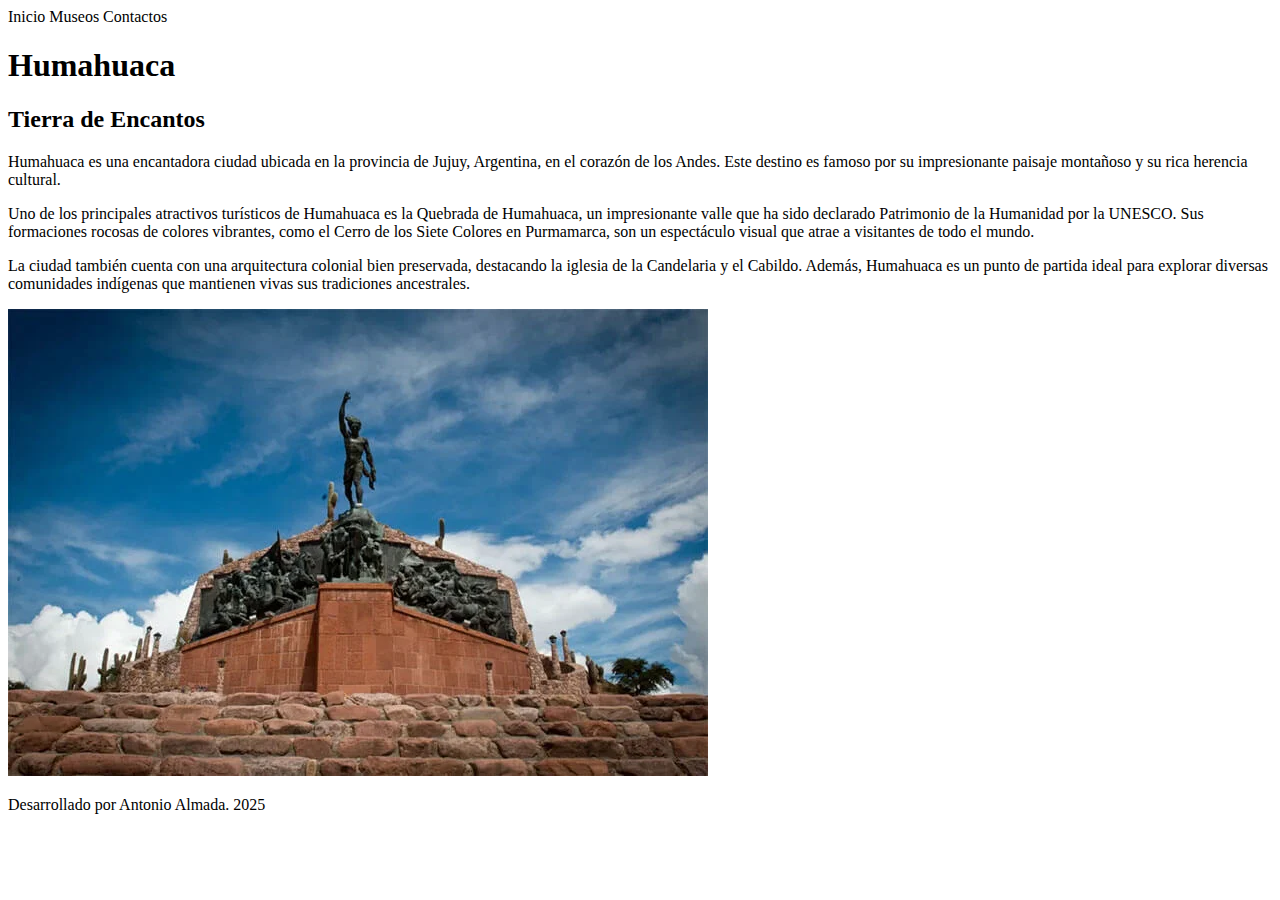
==== index.html @ 89e1ccea "creacion del index" ====
<!DOCTYPE html>
<html lang="es">
<head>
    <meta charset="UTF-8">
    <meta name="viewport" content="width=device-width, initial-scale=1.0">
    <title>Humahuaca Jujuy</title>
    <link rel="stylesheet" href="">

</head>
<body>
    <header>
        <nav>
            <a>Inicio</a>
            <a>Museos</a>
            <a>Contactos</a>
        </nav>
    </header>
    <main>
        <section>
            <h1><strong>Humahuaca</strong></h1>
            <h2>Tierra de Encantos</h2>
            <p>Humahuaca es una encantadora ciudad ubicada en la provincia de Jujuy, Argentina, en el corazón de los Andes. 
                Este destino es famoso por su impresionante paisaje montañoso y su rica herencia cultural. 
            </p>
            <p>Uno de los principales atractivos turísticos de Humahuaca es la Quebrada de Humahuaca, un impresionante valle que ha sido declarado Patrimonio de la Humanidad por la UNESCO. 
                Sus formaciones rocosas de colores vibrantes, como el Cerro de los Siete Colores en Purmamarca, son un espectáculo visual que atrae a visitantes de todo el mundo.
            </p>
            <p>La ciudad también cuenta con una arquitectura colonial bien preservada, destacando la iglesia de la Candelaria y el Cabildo. 
                Además, Humahuaca es un punto de partida ideal para explorar diversas comunidades indígenas que mantienen vivas sus tradiciones ancestrales.
            </p>
        </section>
        <img src="./assets/humahuaca-turismo.jpg" alt="Monumento a la Independencia">
    </main>
    <footer>
        <p>Desarrollado por Antonio Almada. 2025</p>
    </footer>
</body>
</html>
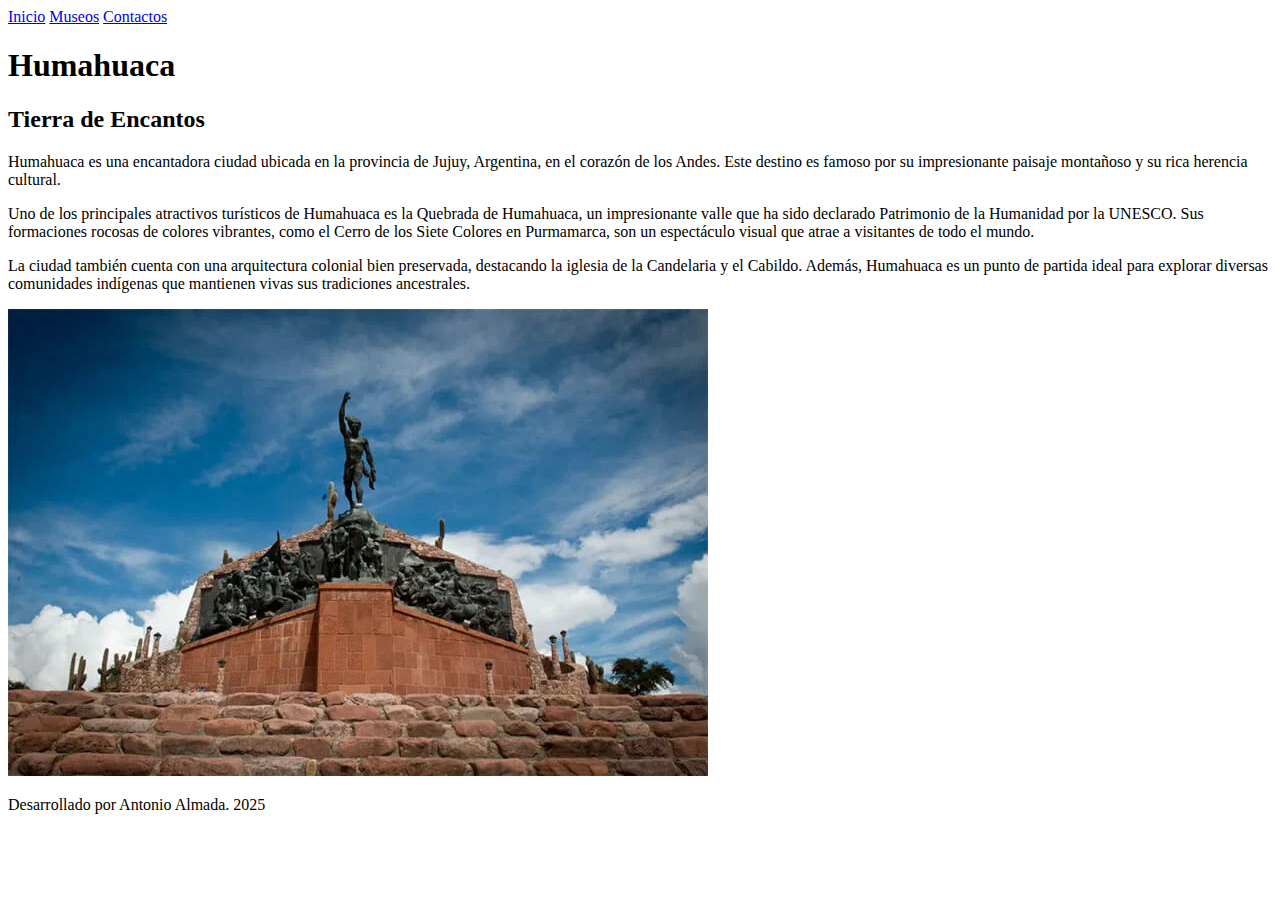
==== commit b04433a2: "Añadiendo enlaces de navegacion, titulos, parrafos e imagen al index" ====
--- a/index.html
+++ b/index.html
@@ -10,9 +10,9 @@
 <body>
     <header>
         <nav>
-            <a>Inicio</a>
-            <a>Museos</a>
-            <a>Contactos</a>
+            <a href="index.html">Inicio</a>
+            <a href="museos.html">Museos</a>
+            <a href="contactos.html">Contactos</a>
         </nav>
     </header>
     <main>
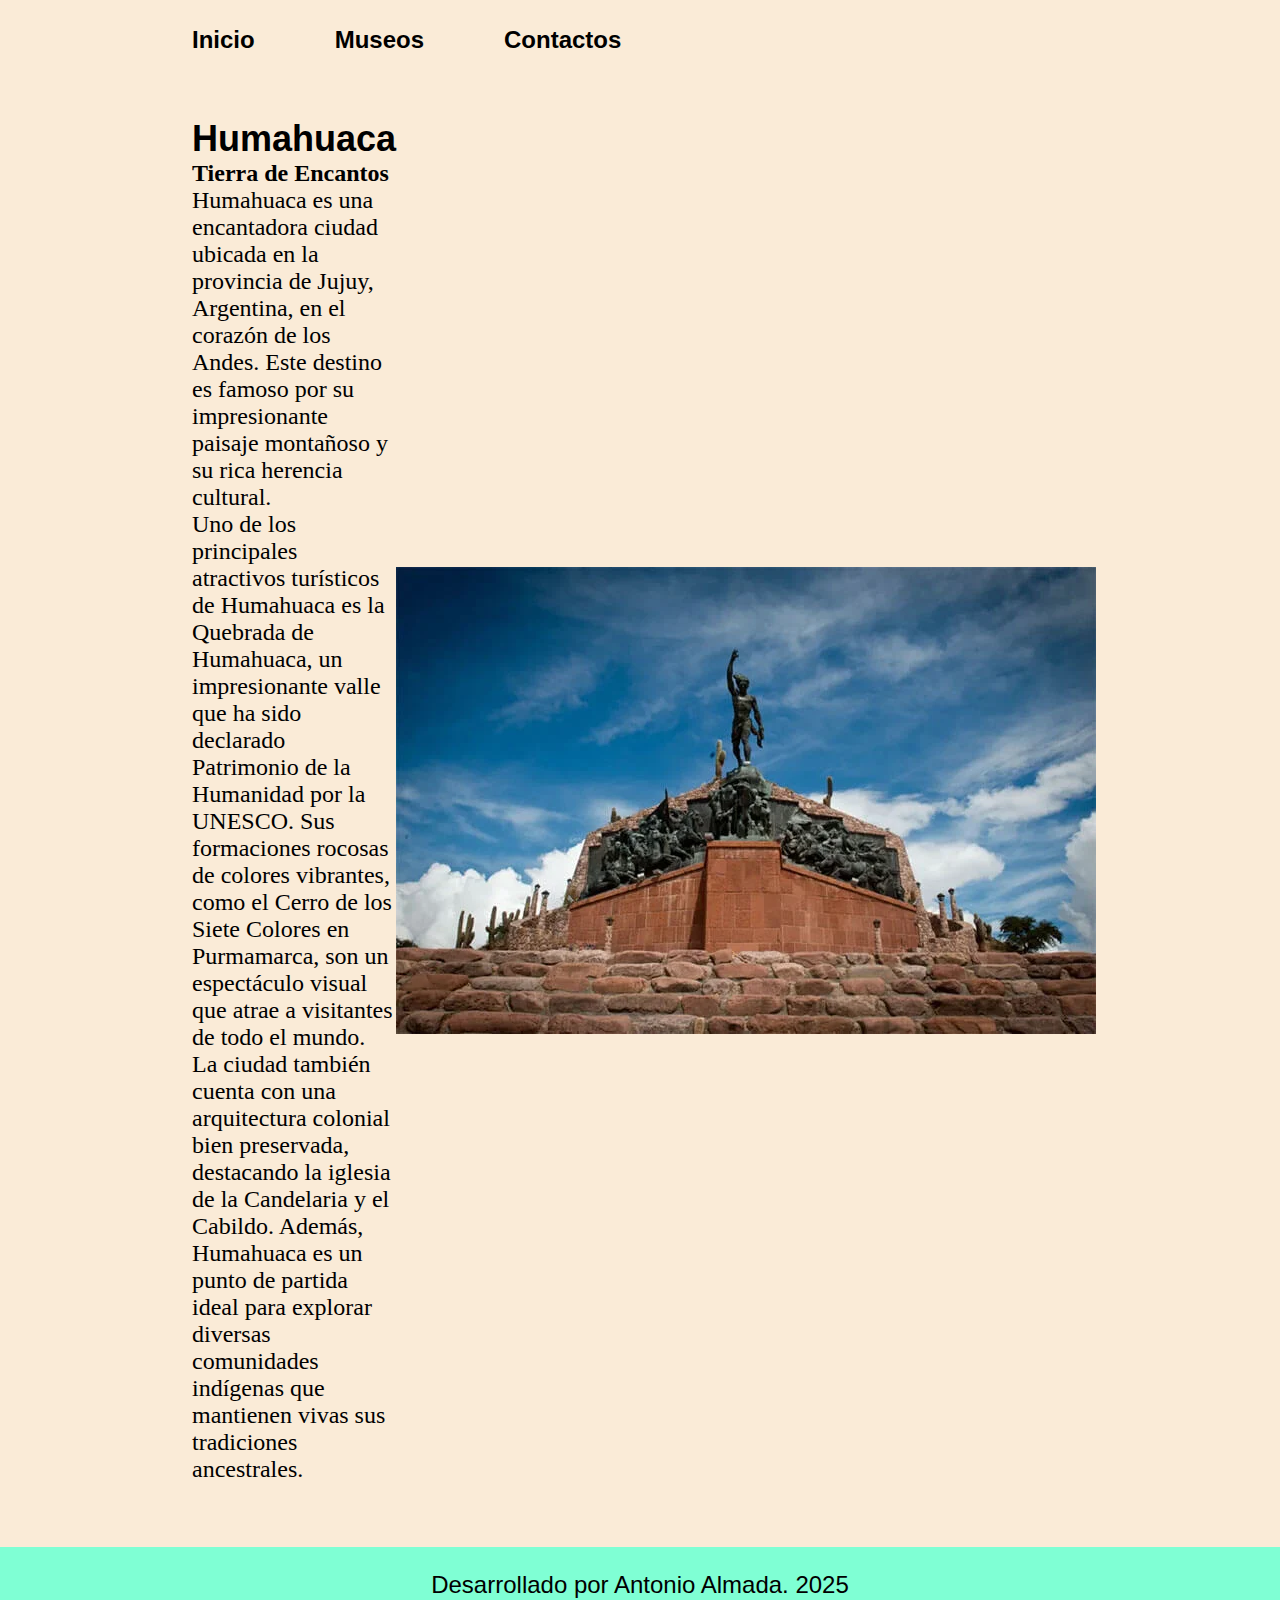
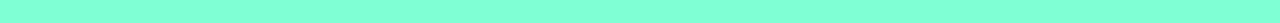
==== commit d7a83f6d: "Acomodando los tamaños y estilos de los elementos de los documentos html" ====
--- a/index.html
+++ b/index.html
@@ -4,34 +4,34 @@
     <meta charset="UTF-8">
     <meta name="viewport" content="width=device-width, initial-scale=1.0">
     <title>Humahuaca Jujuy</title>
-    <link rel="stylesheet" href="">
+    <link rel="stylesheet" href="styles/styles.css">
 
 </head>
 <body>
-    <header>
-        <nav>
-            <a href="index.html">Inicio</a>
-            <a href="museos.html">Museos</a>
-            <a href="contactos.html">Contactos</a>
+    <header class="header">
+        <nav class="header__menu">
+            <a class="header__menu__link" href="index.html">Inicio</a>
+            <a class="header__menu__link" href="museos.html">Museos</a>
+            <a class="header__menu__link" href="contactos.html">Contactos</a>
         </nav>
     </header>
-    <main>
-        <section>
-            <h1><strong>Humahuaca</strong></h1>
+    <main class="presentacion">
+        <section class="presentacion__contenido">
+            <h1 class="presentacion__contenido__titulo"><strong>Humahuaca</strong></h1>
             <h2>Tierra de Encantos</h2>
-            <p>Humahuaca es una encantadora ciudad ubicada en la provincia de Jujuy, Argentina, en el corazón de los Andes. 
+            <p class="presentacion__contenido__texto">Humahuaca es una encantadora ciudad ubicada en la provincia de Jujuy, Argentina, en el corazón de los Andes. 
                 Este destino es famoso por su impresionante paisaje montañoso y su rica herencia cultural. 
             </p>
-            <p>Uno de los principales atractivos turísticos de Humahuaca es la Quebrada de Humahuaca, un impresionante valle que ha sido declarado Patrimonio de la Humanidad por la UNESCO. 
+            <p class="presentacion__contenido__texto">Uno de los principales atractivos turísticos de Humahuaca es la Quebrada de Humahuaca, un impresionante valle que ha sido declarado Patrimonio de la Humanidad por la UNESCO. 
                 Sus formaciones rocosas de colores vibrantes, como el Cerro de los Siete Colores en Purmamarca, son un espectáculo visual que atrae a visitantes de todo el mundo.
             </p>
-            <p>La ciudad también cuenta con una arquitectura colonial bien preservada, destacando la iglesia de la Candelaria y el Cabildo. 
+            <p class="presentacion__contenido__texto">La ciudad también cuenta con una arquitectura colonial bien preservada, destacando la iglesia de la Candelaria y el Cabildo. 
                 Además, Humahuaca es un punto de partida ideal para explorar diversas comunidades indígenas que mantienen vivas sus tradiciones ancestrales.
             </p>
         </section>
         <img src="./assets/humahuaca-turismo.jpg" alt="Monumento a la Independencia">
     </main>
-    <footer>
+    <footer class="footer">
         <p>Desarrollado por Antonio Almada. 2025</p>
     </footer>
 </body>
--- a/styles/styles.css
+++ b/styles/styles.css
@@ -0,0 +1,64 @@
+* {
+    padding: 0;
+    margin: 0;
+}
+
+body{
+    box-sizing: border-box;
+    background-color: antiquewhite;
+    color: black;
+}
+
+.header{
+    padding: 2% 0% 0% 15%;
+}
+
+.header__menu{
+    display: flex;
+    gap: 80px;
+}
+
+.header__menu__link{
+    font-family: 'Franklin Gothic Medium', 'Arial Narrow', Arial, sans-serif;
+    font-size: 24px;
+    font-weight: 600;
+    color: black;
+    text-decoration: none;
+
+}
+.presentacion{
+    box-sizing: border-box;
+    padding: 5% 15%;
+    display: flex;
+    align-items: center;
+    justify-content: space-between;
+    height: 80%;
+}
+
+.presentacion__contenido{
+    width: 700px;
+    display: flex;
+    flex-direction: column;
+    gap: 10 px;
+}
+
+.presentacion__contenido__titulo{
+    font-size: 36px;
+    font-family: Arial, Helvetica, sans-serif;
+}
+
+.presentacion__contenido__texto{
+    font-size: 24px;
+    font-family: 'Times New Roman', Times, serif;
+}
+
+footer{
+    color: #000000;
+    background-color: aquamarine;
+    padding: 24px;
+    text-align: center;
+    font-family: 'Trebuchet MS', 'Lucida Sans Unicode', 'Lucida Grande', 'Lucida Sans', Arial, sans-serif;
+    font-size: 24px;
+    font-weight: 400;
+    align-items: end;
+}